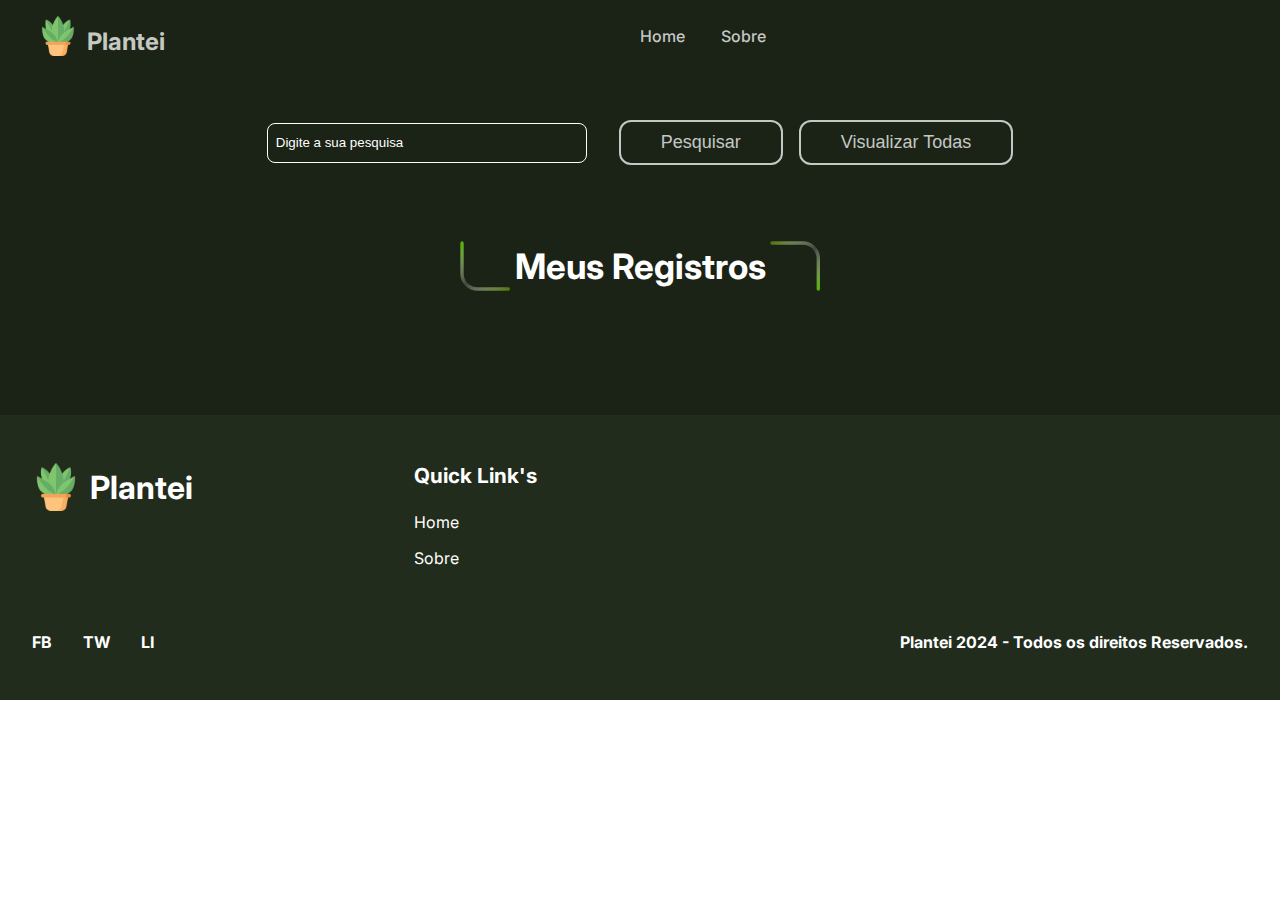
==== index.html @ 176a3488 "Inicializando repositorio" ====
<!DOCTYPE html>
<html lang="en">

<head>
    <meta charset="UTF-8">
    <meta name="viewport" content="width=device-width, initial-scale=1.0">
    <title>Planto | Home Page</title>

    <!-- favicon link  -->
    <link rel="shortcut icon" href="./assets/logo.svg" type="image/svg">

    <!-- link to google font -->
    <link rel="preconnect" href="https://fonts.googleapis.com">
    <link rel="preconnect" href="https://fonts.gstatic.com" crossorigin>
    <link href="https://fonts.googleapis.com/css2?family=Inter:wght@100..900&display=swap" rel="stylesheet">

    <!-- style sheet  -->
    <link rel="stylesheet" href="style.css">
</head>

<body>

    <div class="planto">

        <!-- home section  -->
        <section>
            <header>
                <div class="logo">
                    <img src="./assets/logo.svg" alt="">
                    <h4>Plantei</h4>
                </div>

                <ul class="nav_menu">
                    <li><a href="#">Home</a></li>
                    <li><a href="#">Sobre</a></li>
                </ul>

                <div class="nav_icon">
                    <img src="./assets/menu.svg" class="menu" alt="">
                </div>
            </header>

        </section>

        <!-- selling section  -->
        <section class="selling home">

            <div class="search">
                <input type="text" class="form_group" placeholder="Digite a sua pesquisa">
                <button onclick="pesquisar()" class="btn">Pesquisar</button>
                <button onclick="mostrarTodos()" class="btn">Visualizar todas</button>
            </div>


            <div class="title">
                <img src="./assets/title-border1.svg" alt="">

                <h2>
                    Meus Registros
                </h2>

                <img src="./assets/title-border2.svg" alt="">
            </div>

            <div class="plants">
                <!-- <div class="plant_items">
                    <img src="./assets/blur-bg2.svg" alt="">

                    <div class="items_content">
                        <div class="items_content_img">
                            <img src="./assets/img1.png" alt="">
                        </div>

                        <div class="items_content_text">
                            <h3>
                                Calathea plant
                            </h3>

                            <p>
                                Lorem ipsum dolor sit amet, consectetur adipiscing elit
                            </p>

                            <div class="items_content_inner">
                                <span class="span_cont">
                                    Primavera
                                </span>

                                <a href="#">
                                    <div class="info_cont">
                                        <img src="./assets/info.svg" alt="">
                                    </div>
                                </a>
                            </div>
                        </div>
                    </div>
                </div> -->

                <!--                 <div class="plant_items">
                    <img src="./assets/blur-bg2.svg" alt="">

                    <div class="items_content">
                        <div class="items_content_img">
                            <img src="./assets/img6.png" alt="">
                        </div>

                        <div class="items_content_text">
                            <h3>
                                Calathea plant
                            </h3>

                            <p>
                                Lorem ipsum dolor sit amet, consectetur adipiscing elit
                            </p>

                            <div class="items_content_inner">
                                <span class="span_cont">
                                    Primavera
                                </span>

                                <a href="#">
                                    <div class="info_cont">
                                        <img src="./assets/info.svg" alt="">
                                    </div>
                                </a>
                            </div>
                        </div>
                    </div>
                </div>

                <div class="plant_items">
                    <img src="./assets/blur-bg2.svg" alt="">

                    <div class="items_content">
                        <div class="items_content_img">
                            <img src="./assets/img2.png" class="items_img_3" alt="">
                        </div>

                        <div class="items_content_text">
                            <h3>
                                Calathea plant
                            </h3>

                            <p>
                                Lorem ipsum dolor sit amet, consectetur adipiscing elit
                            </p>

                            <div class="items_content_inner">
                                <span class="span_cont">
                                    Primavera
                                </span>

                                <a href="#">
                                    <div class="info_cont">
                                        <img src="./assets/info.svg" alt="">
                                    </div>
                                </a>
                            </div>
                        </div>
                    </div>
                </div>

                <div class="plant_items">
                    <img src="./assets/blur-bg2.svg" alt="">

                    <div class="items_content">
                        <div class="items_content_img">
                            <img src="./assets/img3.png" alt="" class="items_img_4">
                        </div>

                        <div class="items_content_text">
                            <h3>
                                Calathea plant
                            </h3>

                            <p>
                                Lorem ipsum dolor sit amet, consectetur adipiscing elit
                            </p>

                            <div class="items_content_inner">
                                <span class="span_cont">
                                    Primavera
                                </span>

                                <a href="#">
                                    <div class="info_cont">
                                        <img src="./assets/info.svg" alt="">
                                    </div>
                                </a>
                            </div>
                        </div>
                    </div>
                </div>

                <div class="plant_items">
                    <img src="./assets/blur-bg2.svg" alt="">

                    <div class="items_content">
                        <div class="items_content_img">
                            <img src="./assets/img4.png" alt="" class="items_img_5">
                        </div>

                        <div class="items_content_text">
                            <h3>
                                Calathea plant
                            </h3>

                            <p>
                                Lorem ipsum dolor sit amet, consectetur adipiscing elit
                            </p>

                            <div class="items_content_inner">
                                <span class="span_cont">
                                    Primavera
                                </span>

                                <a href="#">
                                    <div class="info_cont">
                                        <img src="./assets/info.svg" alt="">
                                    </div>
                                </a>
                            </div>
                        </div>
                    </div>
                </div>

                <div class="plant_items">
                    <img src="./assets/blur-bg2.svg" alt="">

                    <div class="items_content">
                        <div class="items_content_img">
                            <img src="./assets/img5.png" alt="" class="items_img_6">
                        </div>

                        <div class="items_content_text">
                            <h3>
                                Calathea plant
                            </h3>

                            <p>
                                Lorem ipsum dolor sit amet, consectetur adipiscing elit
                            </p>

                            <div class="items_content_inner">
                                <span class="span_cont">
                                    Primavera
                                </span>

                                <a href="#">
                                    <div class="info_cont">
                                        <img src="./assets/info.svg" alt="">
                                    </div>
                                </a>
                            </div>
                        </div>
                    </div>
                </div> -->
            </div>
        </section>
    </div>

    <footer>
        <section class="footer">
            <div class="footer_top">
                <div class="footer_title">
                    <div class="footer_logo">
                        <img src="/assets/logo.svg" alt="">
                        <h3>Plantei</h3>
                    </div>
                </div>

                <ul>
                    <li>
                        <h2>Quick Link's</h2>
                    </li>
                    <li>home</li>
                    <li>Sobre</li>
                </ul>

            </div>

            <div class="footer_bot">
                <div class="social">
                    <p>fb</p>
                    <p>tw</p>
                    <p>li</p>
                </div>
                <p>
                    Plantei 2024 - Todos os direitos Reservados.
                </p>
            </div>
        </section>
    </footer>

    <script src="./data.js"></script>
    <script src="./app.js"></script>
</body>

</html>
---- style.css ----
/* variables  */
:root{
    --text-color: rgba(255, 255, 255, 0.75);
    --body-color: rgb(255, 255, 255);
    --trans-color: rgba(255, 255, 255, 0.05);

    --primary-color:#55823d;
    --secondary-color:#9ec36e;
    --background-color: #e0ead6;
    --green-alternative: #68a86c;
}

/* common style  */
*,
*::after,
*::before{
    margin: 0;
    padding: 0;
    box-sizing: border-box;
    text-decoration: none;
    list-style: none;
    outline: none;
}

::placeholder{
    color: var(--body-color);
}

body{
    font-family: "Inter", sans-serif;
    /* background-image: url(./assets/home-background.png);
    background-repeat: no-repeat;
    background-position: center;
    background-size: cover; */
}

img{
    max-width: 100%;
    height: auto;
    object-fit: cover;
}

section{
    max-width: 1440px;
    height: auto;
    margin: 0 auto;
    padding: 0 5%;
    position: relative;
}

p,
h1,
h4,
a{
    color: var(--text-color);
}

h3 {
    color: var(--body-color);
}

h2{
    color: var(--body-color);
}

button{
    border: 2px solid var(--text-color);
    color: var(--text-color);
    background-color: transparent;
    text-transform: capitalize;
    padding: 10px 40px;
    font-size: 18px;
    border-radius: 12px;
    transition: .3s ease;
}

button:hover{
    cursor: pointer;
    background-color: #55823d;
    color: #fff;
}

.grid{
    display: grid;
}

.flex{
    display: flex;
}

.planto{
    max-width: 1920px;
    margin: 0 auto;
    height: auto;
    position: relative;
    background-color: #1b2316;
}

/* home  */
.home{
    width: 100%;
    height: auto;
    padding-bottom: 2rem;
}

header{
    width: 100%;
    display: flex;
    align-items: center;
    justify-content: space-between;
    padding: 1rem 0;
}

.logo{
    display: flex;
    align-items: center;
    gap: 0.56rem;
}

.logo img{
    width: 40px;
}

.logo h4{
    text-transform: capitalize;
    font-size: 1.5rem;
    align-self: flex-end;
}

.nav_menu{
    display: none;
}

.nav_icon{
    display: flex;
    align-items: center;
    gap: 1rem;
}

.nav_icon img{
    width: 22px;
}

.trend .title{
    margin-top: 2rem;
    margin-bottom: 6rem;
}

.title{
    display: flex;
    width: 100%;
    align-items: center;
    justify-content: center;
    position: relative;
}

.title > h2{
    font-size: 25px;
}

.title > img{
    position: absolute;
}

.title > img:first-child{
    left: 22%;
    width: 50px;
}

.title > img:last-child{
    right: 22%;
    width: 50px;
}

.span_cont {
    width: 5rem;
    height: 2rem;
    border: 2px solid var(--secondary-color);
    padding: .5rem;
    text-align: center;
    text-transform: capitalize;
    border-radius: 12px;
    color: var(--secondary-color);
    font-size: .7rem;
}

.info_cont{
    border: 2px solid var(--text-color);
    padding: 10px 20px;
    border-radius: 12px;
    transition: all .3s ease-in-out;
}

.info_cont:hover{
    background: var(--primary-color);
}

.info_cont img{
    width: 20px;
}

/* selling  */
.selling{
    margin-top: 3rem;
}

.selling title{
    margin-bottom: 7rem;
    margin-top: 4rem;
}

.plants{
    display: grid;
    grid-template-columns: repeat(auto-fit, minmax(350px, auto));
    position: relative;
    margin-top: 6rem;
    place-items: center;
}

.plant_items,
.review_content{
    width: 100%;
    max-width: 350px;
    position: relative;
    margin-bottom: 7rem;
}

.plant_items > img,
.review > img{
    top: 40px;
    position: absolute;
}

.items_content,
.review_content{
    position: relative;
    z-index: 3;
}

.items_content_img{
    display: grid;
    place-items: center;
}

.items_content_img img{
    margin-top: -3rem;
    width: 250px;
    height: 250px;
    filter: drop-shadow(0 100px 80px rgba(0, 0, 0, 0.7));
    object-fit: contain;
}

.items_content_text{
    margin-top: 1rem;
    padding: 0 3rem;
}

.items_content_text h3{
    font-size: 22px;
    font-weight: 400;
     margin-bottom: 1rem;
}

.items_content_text p{
    font-size: 14px;
    padding-right: 30px;
    margin-bottom: 1rem;
}

.items_content_inner{
    display: flex;
    justify-content: space-between;
    align-items: center;
}

.items_content_inner > h3{
    margin: 0;
    font-size: 22px;
    font-weight: 400;
}

.items_content_inner .info_cont{
    padding: 7px 10px;
}

/* footer  */
footer{
    width: 100%;
    background-color: #222c1d;
}

.footer{
    padding: 3rem 2rem;
}

.footer_top{
    display: grid;
    grid-template-columns: 1fr;
    row-gap: 2rem;
    width: 100%;
}

.footer_logo{
    display: flex;
    align-items: center;
    column-gap: .6rem;
    margin-bottom: 1.5rem;
}

.footer_logo h3{
    font-weight: 700;
    font-size: 2rem;
}

.footer_title > p{
    color: var(--body-color);
    font-weight: 500;
    font-size: 1rem;
}

footer ul li h2{
    margin-bottom: 1.5rem;
    font-size: 1.3rem;
}

footer ul li:not(:first-child){
    margin-bottom: 1rem;
    color: var(--body-color);
    text-transform: capitalize;
    font-weight: 400;
    font-size: 1rem;
}

.search {
    display: flex;
    justify-content: center;
    gap: 1rem;
    align-items: center;
    margin-bottom: 5rem;
}

.form_group {
    width: 20rem;
    height: 2.5rem;
    border-radius: .5rem;
    margin-right: 1rem;
    background: transparent;
    border: 1px solid var(--body-color);
    color: var(--body-color);
    padding: .5rem;

}

.form_group button:hover{
    cursor: pointer;
    background-color: #55823d;
    color: #fff;
}

.footer_bot{
    display: flex;
    justify-content: space-between;
    align-items: center;
    width: 100%;
    margin-top: 3rem;
}

.footer_bot .social{
    display: flex;
    gap: 50%;
    text-transform: uppercase;
}

.footer_bot p{
    color: var(--body-color);
    font-weight: 700;
}

@media screen and (max-width: 500px) {
    .home_part2-content{
        padding: 0 3rem 2rem 3rem;
    }
}

@media screen and (max-width: 750px){
    .home__part2 > img{
        width: 500px;
        height: 500px;
    }
    .home_part2-content{
        padding: 0 7rem 2rem 9rem;
    }
}

@media screen and (max-width: 550px){
    .home__part2 > img{
        width: 500px;
        height: 500px;
        right: 3%;
    }
    .home_part2-content{
        padding: 0 3rem 2rem 3rem;
    }
}

@media screen and (max-width: 400px) {
    section{
        padding: 0 2%;
    }
    .home_text_inner{
        flex-direction: column;
        row-gap: 2rem;
    }
    .review_content{
        max-width: 100%;
        padding: 4rem 3.5rem 0;
        margin-left: 0;
        display: flex;
        flex-direction: column;
        justify-content: center;
    }
    .home__part2  > img{
        right: 0%;
    }
    .review_content{
        max-width: 250px;
        padding: 4rem 0 0;
        margin-left: 0;
    }
    .review > img{
        left: 0;
    }
    .items_content_img{
        height: 160px;
    }
    .items_content_img img{
        width: 200px;
        margin-top: -5rem;
    }
    .plant_items > img{
        max-width: 300px;
    }
    .selling .items_content_inner{
        padding-right: 3rem;
    }
    .plants{
        row-gap: 4rem;
    }
    .items_content_text,
    .plant_items,
    .items_content{
        width: 100%;
        max-width: 300px;
    }
    .review_content > p{
        max-width: 250px;
    }
    .review_content{
        padding: 2.7rem 1rem 0;
    }
    .title > img:first-child{
        left: 5%;
    }
    .title > img:last-child{
        left: 5%;
    }
}

@media screen and (min-width: 500px) {
    .footer_top{
        display: grid;
        grid-template-columns: 1fr 1fr;
        row-gap: 2rem;
        column-gap: 3rem;
        width: 100%;
    }
    form{
        grid-column: 1/3;
    }
    section{
        padding: 0 3%;
    }
}

@media screen and (min-width: 750px) {
    .menu{
        display: none;
    }
    .nav_menu{
        display: unset;
    }
    .nav_menu li{
        display: inline-block;
        padding: 0 1rem;
    }
    .nav_menu li a{
        text-transform: capitalize;
        font-weight: 500;
        display: flex;
        align-items: center;
    }
    .nav_menu li a img{
        width: 10px;
        margin-left: .3rem;
    }
    .home__part1{
        min-width: 250px;
    }
    .home__content{
        flex-direction: row;
        justify-content: space-between;
        margin-top: 3rem;
    }
    .home__text-part h1{
        font-size: 5rem;
        line-height: 4.5rem;
    }
    .home__text-part p{
        width: max(20rem, 40vw);
    }
    .home__text-part h1,
    .home__text-part p{
        text-align: left;
    }
    .home__text-part{
        place-items: unset;
    }
    .home__part2{
        margin-top: 7rem;
        align-self: self-start;
    }
    .home_part2-content{
        padding: 0;
    }
    .home_part2-content > img{
        margin-top: -150px;
        padding: 2rem;
    }
    .home__part2 > img{
        width: 350px;
        height: 350px;
        right: 0;
    }
    .home_part2-content h4,
    .home_part2-content .inner_home,
    .home_part2-content .line{
        padding: 0 2rem;
    }
    .home_part2-content h4{
        margin-top: -1rem;
    }
    .home_part2-content button{
        margin-left: 2rem;
    }
    .home__second-part{
        width: 23rem;
        margin-top: 15rem;
        padding: 2rem;
    }
    .home .trend .title{
        margin-top: 5rem;
        margin-bottom: 7rem;
    }
    .title > h2{
        font-size: 35px;
    }
    .trend{
        margin-top: 2rem;
    }
    .trend__content{
        display: flex;
        justify-content: space-between;
        align-items: center;
        height: 320px;
    }
    .trend_2image{
        position: relative;
        top: -5rem;
    }
    .trend_2image.trend_dest{
        top: -4rem;
    }
    .trend_2image img{
        width: 400px;
    }
    .trend_text.trend_text_desk{
        margin: 0;
        width: 50%;
    }
    .footer_top{
        grid-template-columns: 1fr 1fr 1.5fr;
        row-gap: 0;
        column-gap: 5rem;
        width: 100%;
    }
    form{
        grid-column: unset;
    }
    .trend_dir{
        flex-direction: row-reverse;
        padding: 0 5rem;
        margin-bottom: 2rem;
    }
    .trend_radi{
        border-radius: 100px;
    }
    .trend_sec_img{
        max-width: 250px;
        margin-right: 3rem;
    }
    .trend_bo{
        margin-bottom: 7rem;
    }
    .trend_2image img.best_img{
        width: 45rem;
    }
    .selling .trend_text{
        margin-top: 2rem;
    }
    .selling.trend_2image{
        top: -2rem;
        left: -5rem;
    }
    .form_group input[type="submit"]{
        width: 50%;
    }
    .form_group input[type="email"]{
        width: 50%;
    }
    .selling .trend__content{
        margin-top: 8rem;
    }
    .title > img:first-child{
        left: 20%;
    }
    
    .title > img:last-child{
        right: 20%;
    }
}

@media screen and (min-width: 960px) {
    .home__part2 > img{
        width: 420px;
        height: 420px;
    }
    .selling .trend__content{
        height: 29rem;
    }
    .form_group input[type="submit"]{
        width: 40%;
    }
    .form_group input[type="email"]{
        width: 60%;
    }
    .title > img:first-child{
        left: 30%;
    }
    .title > img:last-child{
        right: 30%;
    }
}

@media screen and (min-width: 1100px) {
    .title > img:first-child{
        left: 35%;
    }
    .title > img:last-child{
        right: 35%;
    }
}
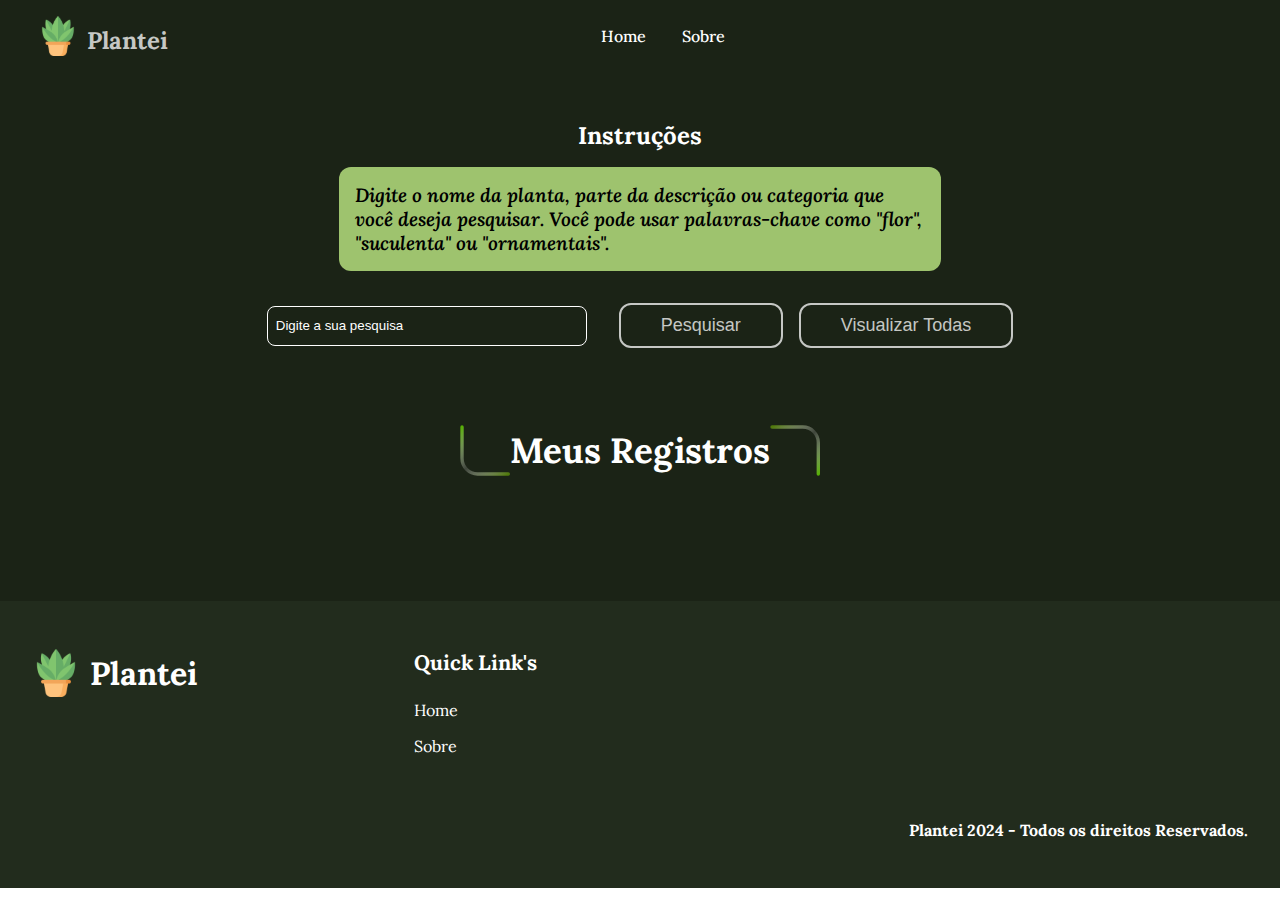
==== commit 88aeaf16: "Update: Atualizando base de dados, estilos e responsividade da aplicação" ====
--- a/index.html
+++ b/index.html
@@ -1,10 +1,10 @@
 <!DOCTYPE html>
-<html lang="en">
+<html lang="pt-br">
 
 <head>
     <meta charset="UTF-8">
     <meta name="viewport" content="width=device-width, initial-scale=1.0">
-    <title>Planto | Home Page</title>
+    <title>Plantei</title>
 
     <!-- favicon link  -->
     <link rel="shortcut icon" href="./assets/logo.svg" type="image/svg">
@@ -12,7 +12,8 @@
     <!-- link to google font -->
     <link rel="preconnect" href="https://fonts.googleapis.com">
     <link rel="preconnect" href="https://fonts.gstatic.com" crossorigin>
-    <link href="https://fonts.googleapis.com/css2?family=Inter:wght@100..900&display=swap" rel="stylesheet">
+    <link href="https://fonts.googleapis.com/css2?family=Lora:ital,wght@0,400..700;1,400..700&display=swap"
+        rel="stylesheet">
 
     <!-- style sheet  -->
     <link rel="stylesheet" href="style.css">
@@ -21,7 +22,6 @@
 <body>
 
     <div class="planto">
-
         <!-- home section  -->
         <section>
             <header>
@@ -31,19 +31,27 @@
                 </div>
 
                 <ul class="nav_menu">
-                    <li><a href="#">Home</a></li>
-                    <li><a href="#">Sobre</a></li>
+                    <li><a href="./index.html">Home</a></li>
+                    <li><a href="./about.html">Sobre</a></li>
                 </ul>
 
                 <div class="nav_icon">
-                    <img src="./assets/menu.svg" class="menu" alt="">
+                    <button onclick="openMenu()">
+                        <img src="./assets/menu.svg" class="menu" alt="">
+                    </button>
                 </div>
             </header>
-
         </section>
 
         <!-- selling section  -->
         <section class="selling home">
+            <div class="info">
+                <h2 class="title">Instruções</h2>
+                <p class="instructions">Digite o nome da planta, parte da
+                    descrição ou
+                    categoria que você deseja
+                    pesquisar. Você pode usar palavras-chave como "flor", "suculenta" ou "ornamentais".</p>
+            </div>
 
             <div class="search">
                 <input type="text" class="form_group" placeholder="Digite a sua pesquisa">
@@ -63,199 +71,10 @@
             </div>
 
             <div class="plants">
-                <!-- <div class="plant_items">
-                    <img src="./assets/blur-bg2.svg" alt="">
-
-                    <div class="items_content">
-                        <div class="items_content_img">
-                            <img src="./assets/img1.png" alt="">
-                        </div>
-
-                        <div class="items_content_text">
-                            <h3>
-                                Calathea plant
-                            </h3>
-
-                            <p>
-                                Lorem ipsum dolor sit amet, consectetur adipiscing elit
-                            </p>
-
-                            <div class="items_content_inner">
-                                <span class="span_cont">
-                                    Primavera
-                                </span>
-
-                                <a href="#">
-                                    <div class="info_cont">
-                                        <img src="./assets/info.svg" alt="">
-                                    </div>
-                                </a>
-                            </div>
-                        </div>
-                    </div>
-                </div> -->
-
-                <!--                 <div class="plant_items">
-                    <img src="./assets/blur-bg2.svg" alt="">
-
-                    <div class="items_content">
-                        <div class="items_content_img">
-                            <img src="./assets/img6.png" alt="">
-                        </div>
-
-                        <div class="items_content_text">
-                            <h3>
-                                Calathea plant
-                            </h3>
-
-                            <p>
-                                Lorem ipsum dolor sit amet, consectetur adipiscing elit
-                            </p>
-
-                            <div class="items_content_inner">
-                                <span class="span_cont">
-                                    Primavera
-                                </span>
-
-                                <a href="#">
-                                    <div class="info_cont">
-                                        <img src="./assets/info.svg" alt="">
-                                    </div>
-                                </a>
-                            </div>
-                        </div>
-                    </div>
-                </div>
-
-                <div class="plant_items">
-                    <img src="./assets/blur-bg2.svg" alt="">
-
-                    <div class="items_content">
-                        <div class="items_content_img">
-                            <img src="./assets/img2.png" class="items_img_3" alt="">
-                        </div>
-
-                        <div class="items_content_text">
-                            <h3>
-                                Calathea plant
-                            </h3>
-
-                            <p>
-                                Lorem ipsum dolor sit amet, consectetur adipiscing elit
-                            </p>
-
-                            <div class="items_content_inner">
-                                <span class="span_cont">
-                                    Primavera
-                                </span>
-
-                                <a href="#">
-                                    <div class="info_cont">
-                                        <img src="./assets/info.svg" alt="">
-                                    </div>
-                                </a>
-                            </div>
-                        </div>
-                    </div>
-                </div>
-
-                <div class="plant_items">
-                    <img src="./assets/blur-bg2.svg" alt="">
-
-                    <div class="items_content">
-                        <div class="items_content_img">
-                            <img src="./assets/img3.png" alt="" class="items_img_4">
-                        </div>
-
-                        <div class="items_content_text">
-                            <h3>
-                                Calathea plant
-                            </h3>
-
-                            <p>
-                                Lorem ipsum dolor sit amet, consectetur adipiscing elit
-                            </p>
-
-                            <div class="items_content_inner">
-                                <span class="span_cont">
-                                    Primavera
-                                </span>
-
-                                <a href="#">
-                                    <div class="info_cont">
-                                        <img src="./assets/info.svg" alt="">
-                                    </div>
-                                </a>
-                            </div>
-                        </div>
-                    </div>
-                </div>
-
-                <div class="plant_items">
-                    <img src="./assets/blur-bg2.svg" alt="">
-
-                    <div class="items_content">
-                        <div class="items_content_img">
-                            <img src="./assets/img4.png" alt="" class="items_img_5">
-                        </div>
-
-                        <div class="items_content_text">
-                            <h3>
-                                Calathea plant
-                            </h3>
-
-                            <p>
-                                Lorem ipsum dolor sit amet, consectetur adipiscing elit
-                            </p>
-
-                            <div class="items_content_inner">
-                                <span class="span_cont">
-                                    Primavera
-                                </span>
-
-                                <a href="#">
-                                    <div class="info_cont">
-                                        <img src="./assets/info.svg" alt="">
-                                    </div>
-                                </a>
-                            </div>
-                        </div>
-                    </div>
-                </div>
-
-                <div class="plant_items">
-                    <img src="./assets/blur-bg2.svg" alt="">
-
-                    <div class="items_content">
-                        <div class="items_content_img">
-                            <img src="./assets/img5.png" alt="" class="items_img_6">
-                        </div>
-
-                        <div class="items_content_text">
-                            <h3>
-                                Calathea plant
-                            </h3>
-
-                            <p>
-                                Lorem ipsum dolor sit amet, consectetur adipiscing elit
-                            </p>
-
-                            <div class="items_content_inner">
-                                <span class="span_cont">
-                                    Primavera
-                                </span>
-
-                                <a href="#">
-                                    <div class="info_cont">
-                                        <img src="./assets/info.svg" alt="">
-                                    </div>
-                                </a>
-                            </div>
-                        </div>
-                    </div>
-                </div> -->
             </div>
-        </section>
+    </div>
+    </div>
+    </section>
     </div>
 
     <footer>
@@ -280,9 +99,6 @@
 
             <div class="footer_bot">
                 <div class="social">
-                    <p>fb</p>
-                    <p>tw</p>
-                    <p>li</p>
                 </div>
                 <p>
                     Plantei 2024 - Todos os direitos Reservados.
--- a/style.css
+++ b/style.css
@@ -9,6 +9,25 @@
     --background-color: #e0ead6;
     --green-alternative: #68a86c;
 }
+
+/* Estilizando a barra de rolagem vertical */
+::-webkit-scrollbar {
+    width: 10px;
+  }
+  
+  ::-webkit-scrollbar-track {
+    background: #fff; /* Cor do fundo da barra */
+  }
+  
+  ::-webkit-scrollbar-thumb {
+    background: var(--secondary-color); /* Cor da parte rolável */
+    border-radius: 10px;
+  }
+  
+  /* Estilizando a barra de rolagem horizontal */
+  ::-webkit-scrollbar-thumb:horizontal {
+    height: 10px;
+  }
 
 /* common style  */
 *,
@@ -27,7 +46,8 @@
 }
 
 body{
-    font-family: "Inter", sans-serif;
+    font-family: "Lora", serif;
+    font-optical-sizing: auto;
     /* background-image: url(./assets/home-background.png);
     background-repeat: no-repeat;
     background-position: center;
@@ -48,18 +68,18 @@
     position: relative;
 }
 
+h1 {
+    color: #fff;
+    font-size: 2rem;
+}
+
 p,
-h1,
 h4,
 a{
     color: var(--text-color);
 }
 
-h3 {
-    color: var(--body-color);
-}
-
-h2{
+h2, h3{
     color: var(--body-color);
 }
 
@@ -131,10 +151,56 @@
     display: none;
 }
 
+.nav_menu.active{
+    width: 120px;
+    height: auto;
+    padding: 1rem;
+    background-color: #fff;
+    display: flex;
+    flex-direction: column;
+    justify-content: center;
+    align-items: center;
+    position: absolute;
+    border-radius: .5rem;
+    top: 80px;
+    right: 20px;
+    z-index: 1;
+}
+
+.close {
+    display: none;
+}
+
+.close.active {
+    display: block;
+}
+
+.nav_menu.active li {
+    margin: .2rem;
+}
+
+.nav_menu.active li a{
+    color: var(--primary-color);
+    font-weight: 400;
+    font-size: 1.2rem;
+    
+}
+
+.nav_menu li a {
+    color: #fff;
+    transition: 1s;
+}
+
+.nav_menu li a:hover {
+    color: #55823d;
+    border-bottom: 1px solid #55823d;
+}
+
 .nav_icon{
     display: flex;
     align-items: center;
     gap: 1rem;
+    visibility: hidden;
 }
 
 .nav_icon img{
@@ -172,8 +238,21 @@
     width: 50px;
 }
 
+.instructions {
+    width: 50%;
+    margin: 0 auto;
+    margin-top: 1rem;
+    border-radius: 12px;
+    padding: 1rem;
+    background: var(--secondary-color);
+    font-style: italic;
+    font-weight: 600;
+    font-size: 1.2rem;
+    color: #000; /* Uma cor mais clara para indicar que é uma instrução */
+  }
+
 .span_cont {
-    width: 5rem;
+    width: auto;
     height: 2rem;
     border: 2px solid var(--secondary-color);
     padding: .5rem;
@@ -225,10 +304,20 @@
     margin-bottom: 7rem;
 }
 
-.plant_items > img,
+/* .plant_items > img,
 .review > img{
     top: 40px;
     position: absolute;
+} */
+
+
+.card-blur {
+    background-color: #ffffff10; /* Cor de fundo */
+    border-radius: 20px; /* Cantos arredondados */
+    box-shadow: 0px 4px 8px rgba(0, 0, 0, 0.1); /* Sombra */
+    padding: 20px; /* Espaçamento interno */
+    width: 300px; /* Largura do elemento */
+    height: auto; /* Altura do elemento */
 }
 
 .items_content,
@@ -252,13 +341,13 @@
 
 .items_content_text{
     margin-top: 1rem;
-    padding: 0 3rem;
 }
 
 .items_content_text h3{
+    color: #fff;
     font-size: 22px;
-    font-weight: 400;
-     margin-bottom: 1rem;
+    font-weight: 600;
+    margin-bottom: 1rem;
 }
 
 .items_content_text p{
@@ -337,6 +426,7 @@
     gap: 1rem;
     align-items: center;
     margin-bottom: 5rem;
+    margin-top: 2rem;
 }
 
 .form_group {
@@ -377,29 +467,56 @@
 }
 
 @media screen and (max-width: 500px) {
-    .home_part2-content{
-        padding: 0 3rem 2rem 3rem;
+    .nav_icon {
+        visibility: visible;
+    }
+
+    .search {
+        display: flex;
+        flex-direction: column;
+        align-items: center;
+        justify-content: center;
+    }
+
+    .instructions {
+        width: auto;
     }
 }
 
 @media screen and (max-width: 750px){
-    .home__part2 > img{
-        width: 500px;
-        height: 500px;
-    }
-    .home_part2-content{
-        padding: 0 7rem 2rem 9rem;
-    }
+
+    .nav_icon {
+        visibility: visible;
+    }
+
+    .instructions {
+        width: auto;
+    }
+
+    .search {
+        display: flex;
+        flex-direction: column;
+        align-items: center;
+        justify-content: center;
+    }
+ 
 }
 
 @media screen and (max-width: 550px){
-    .home__part2 > img{
-        width: 500px;
-        height: 500px;
-        right: 3%;
-    }
-    .home_part2-content{
-        padding: 0 3rem 2rem 3rem;
+
+    .nav_icon {
+        visibility: visible;
+    }
+    
+    .instructions {
+        width: auto;
+    }
+
+    .search {
+        display: flex;
+        flex-direction: column;
+        align-items: center;
+        justify-content: center;
     }
 }
 
@@ -407,6 +524,22 @@
     section{
         padding: 0 2%;
     }
+
+    .nav_icon {
+        visibility: visible;
+    }
+
+    .instructions {
+        width: auto;
+    }
+
+    .search {
+        display: flex;
+        flex-direction: column;
+        align-items: center;
+        justify-content: center;
+    }
+
     .home_text_inner{
         flex-direction: column;
         row-gap: 2rem;
@@ -525,38 +658,6 @@
     .home__text-part{
         place-items: unset;
     }
-    .home__part2{
-        margin-top: 7rem;
-        align-self: self-start;
-    }
-    .home_part2-content{
-        padding: 0;
-    }
-    .home_part2-content > img{
-        margin-top: -150px;
-        padding: 2rem;
-    }
-    .home__part2 > img{
-        width: 350px;
-        height: 350px;
-        right: 0;
-    }
-    .home_part2-content h4,
-    .home_part2-content .inner_home,
-    .home_part2-content .line{
-        padding: 0 2rem;
-    }
-    .home_part2-content h4{
-        margin-top: -1rem;
-    }
-    .home_part2-content button{
-        margin-left: 2rem;
-    }
-    .home__second-part{
-        width: 23rem;
-        margin-top: 15rem;
-        padding: 2rem;
-    }
     .home .trend .title{
         margin-top: 5rem;
         margin-bottom: 7rem;
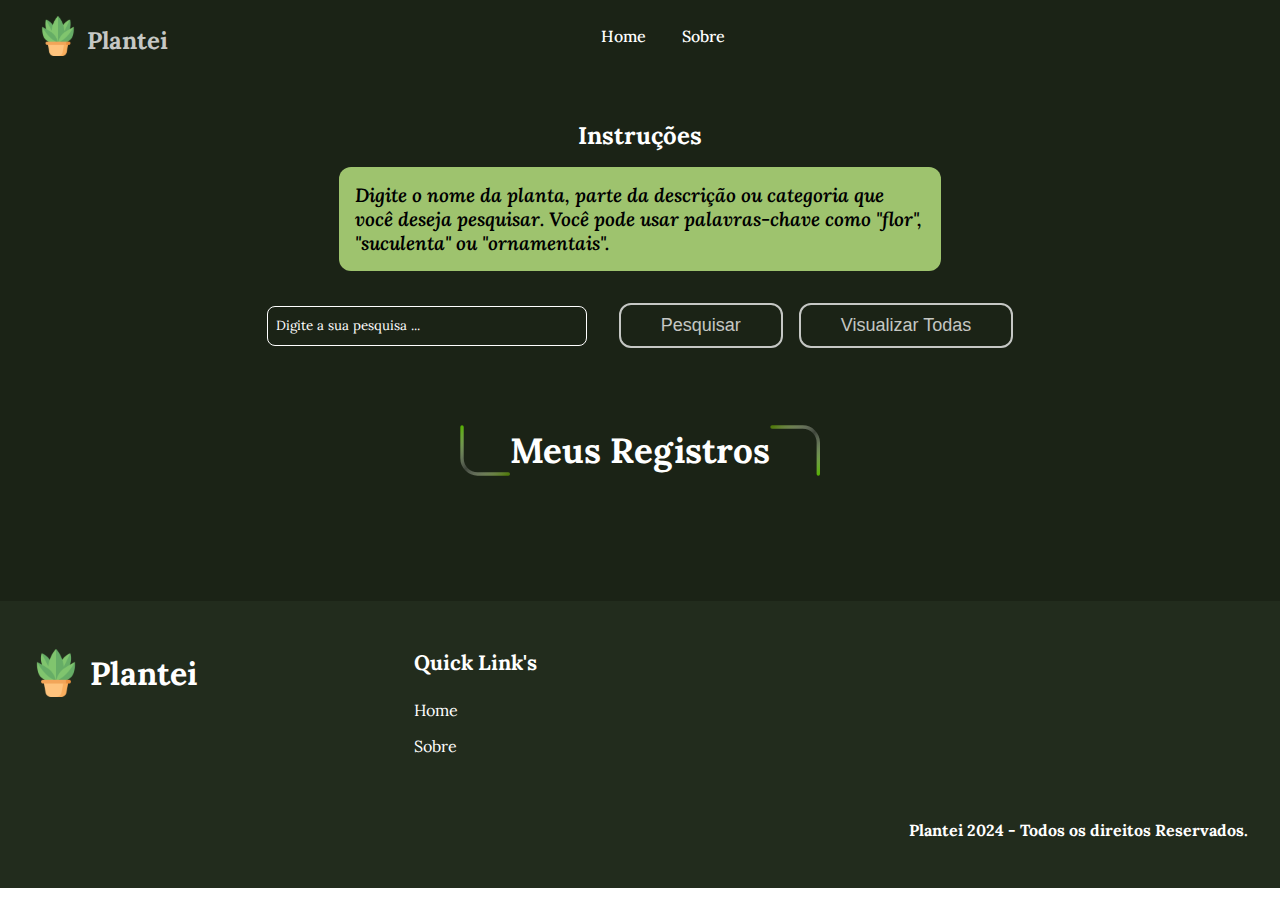
==== commit 7f21e021: "Update: Atualizando placeholder e focus" ====
--- a/index.html
+++ b/index.html
@@ -54,7 +54,7 @@
             </div>
 
             <div class="search">
-                <input type="text" class="form_group" placeholder="Digite a sua pesquisa">
+                <input type="text" class="form_group" placeholder="Digite a sua pesquisa ...">
                 <button onclick="pesquisar()" class="btn">Pesquisar</button>
                 <button onclick="mostrarTodos()" class="btn">Visualizar todas</button>
             </div>
--- a/style.css
+++ b/style.css
@@ -43,6 +43,11 @@
 
 ::placeholder{
     color: var(--body-color);
+    font-family: "Lora", serif;
+}
+
+input:focus-visible {
+    border: 1px solid var(--secondary-color);
 }
 
 body{
@@ -573,9 +578,7 @@
     .plant_items > img{
         max-width: 300px;
     }
-    .selling .items_content_inner{
-        padding-right: 3rem;
-    }
+
     .plants{
         row-gap: 4rem;
     }
@@ -595,7 +598,7 @@
         left: 5%;
     }
     .title > img:last-child{
-        left: 5%;
+        right: 25px;
     }
 }
 
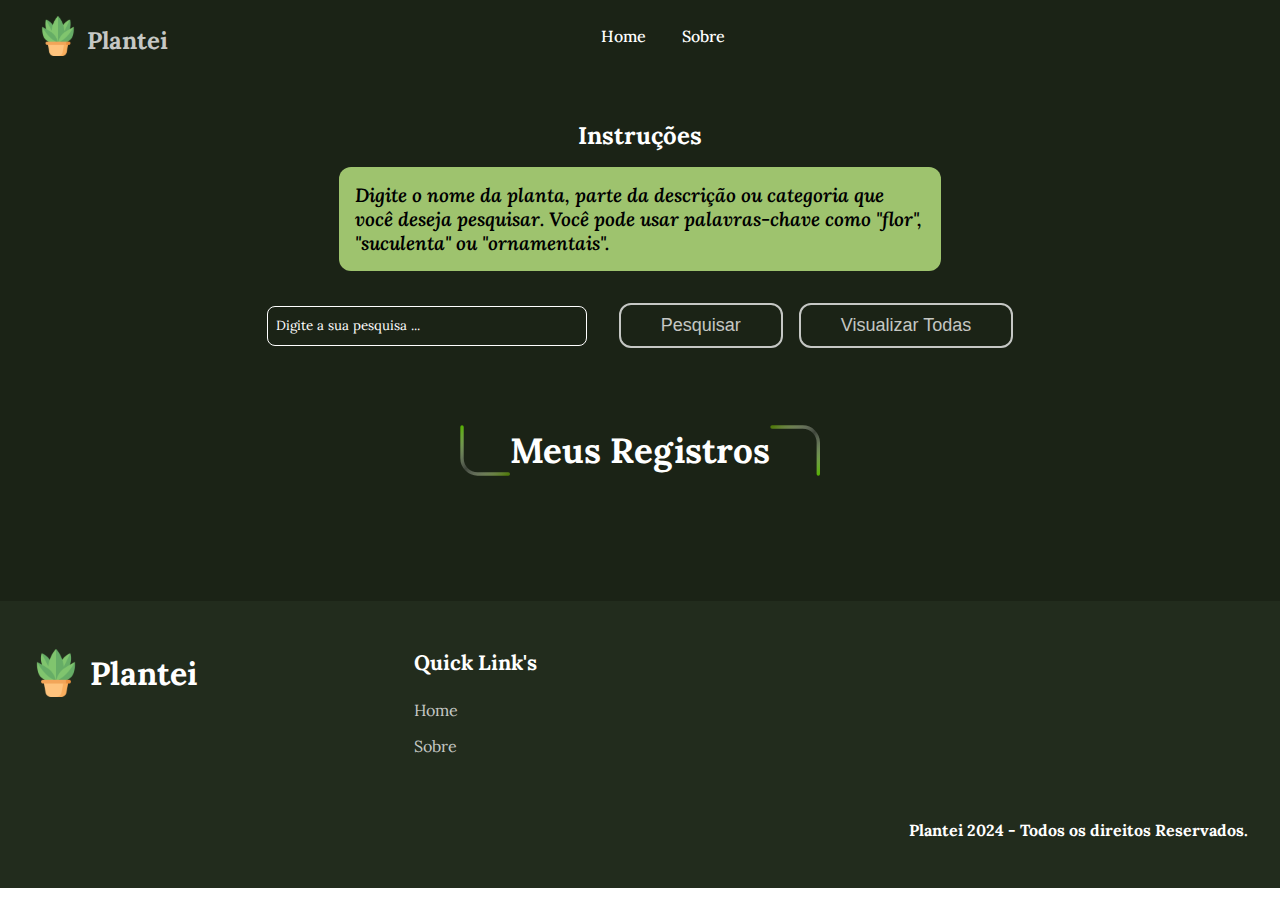
==== commit ae38052e: "Update: Atualizando footer" ====
--- a/index.html
+++ b/index.html
@@ -91,8 +91,8 @@
                     <li>
                         <h2>Quick Link's</h2>
                     </li>
-                    <li>home</li>
-                    <li>Sobre</li>
+                    <li><a href="./index.html">Home</a></li>
+                    <li><a href="./about.html">Sobre</a></li>
                 </ul>
 
             </div>
